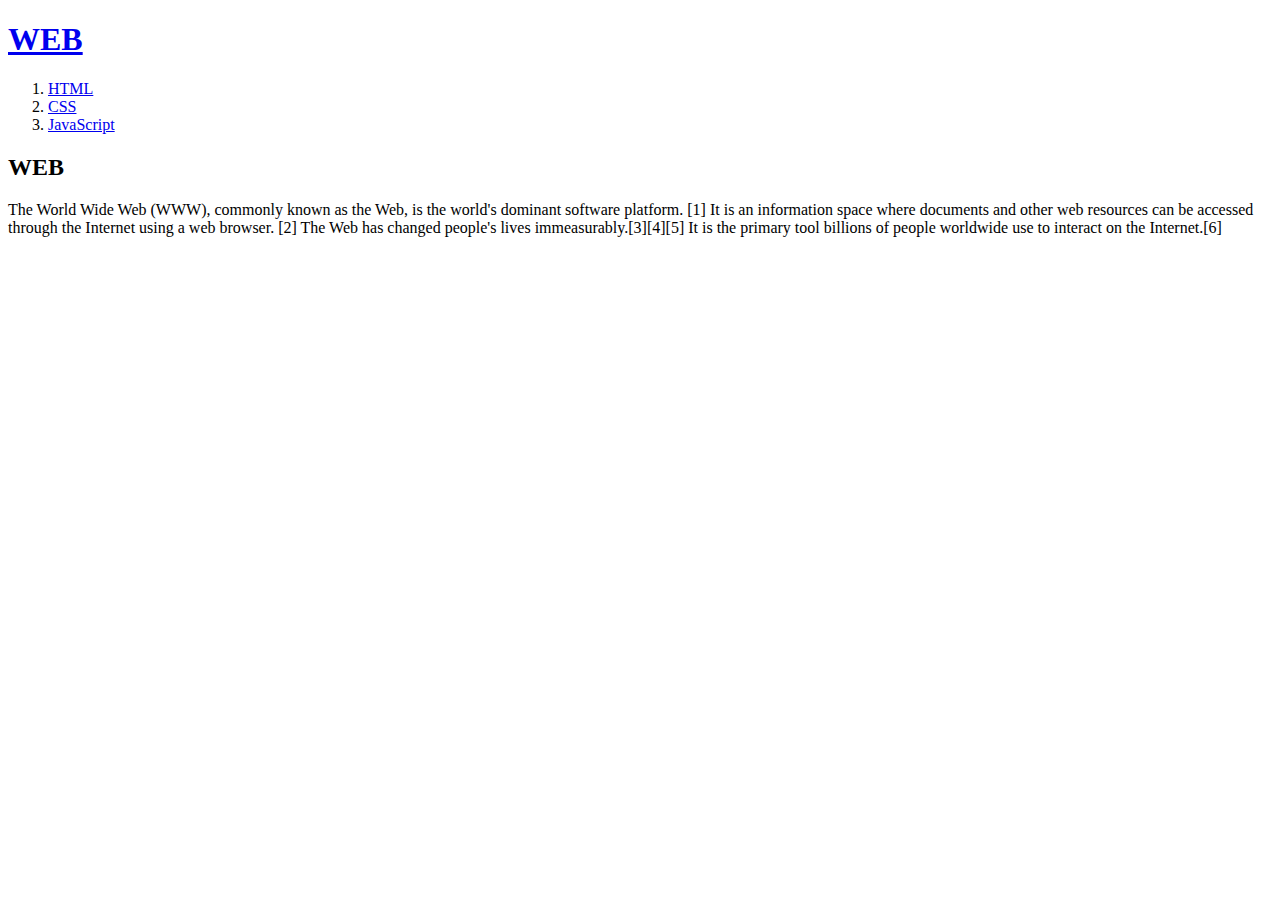
==== index.html @ 3f30373b "웹사이트 완성" ====
<!DOCTYPE html>
<html>
<head>
	<title>WEB1 - Welcome</title>
	<meta charset="utf-8">
</head>
<body>
	<h1><a href="index.html">WEB</a></h1>
	<ol>
		<li><a href="1.html">HTML</a></li>
		<li><a href="2.html">CSS</a></li>
    <li><a href="3.html">JavaScript</a></li>
	</ol>
<h2>WEB</h2>
<p>
	The World Wide Web (WWW), commonly known as the Web, is the world's dominant software platform.
	[1] It is an information space where documents and other web resources can be accessed through the Internet using a web browser.
	[2] The Web has changed people's lives immeasurably.[3][4][5] It is the primary tool billions of people worldwide use to interact on the Internet.[6]
</p>
</body>
</html>
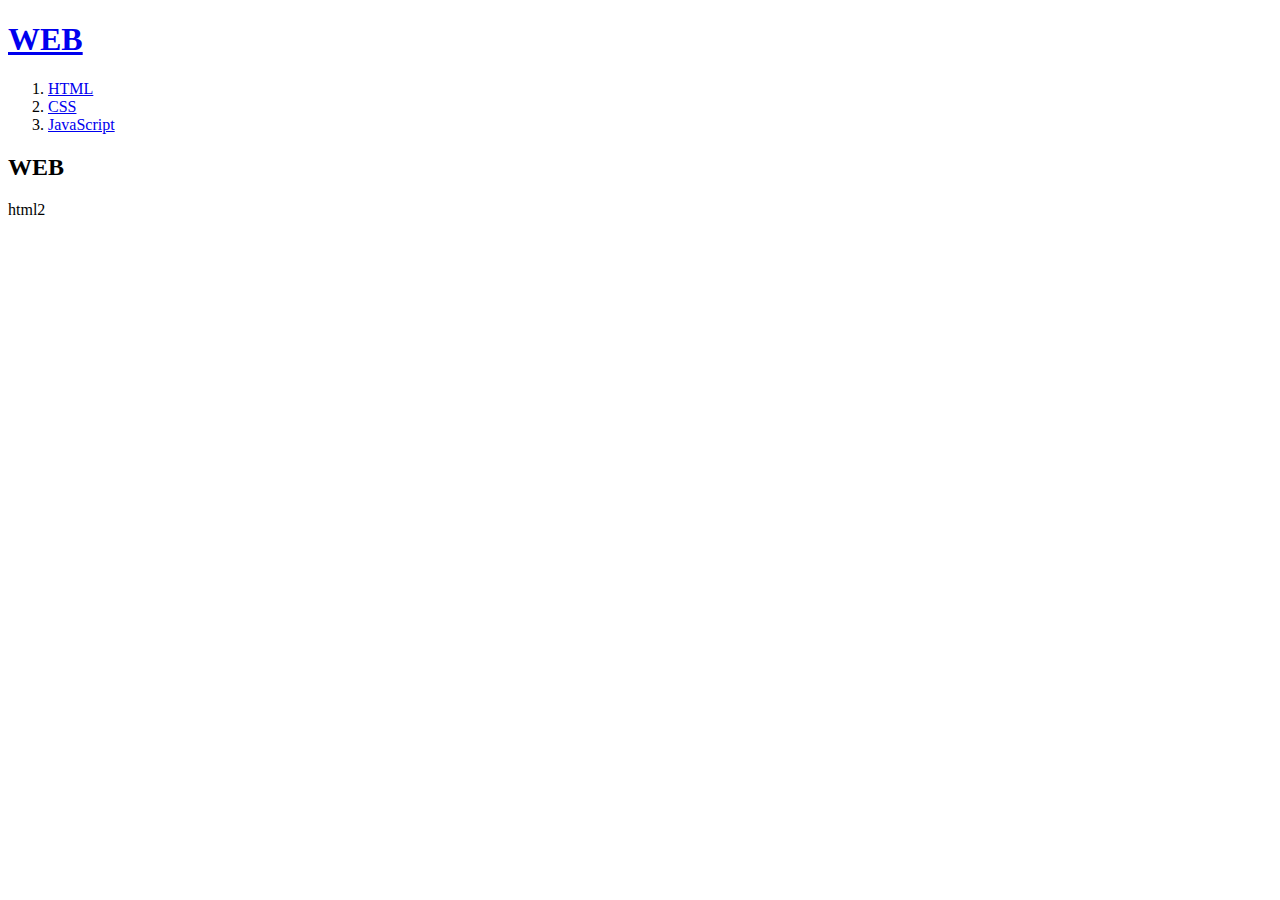
==== commit f92b1ac9: "수정" ====
--- a/index.html
+++ b/index.html
@@ -13,9 +13,7 @@
 	</ol>
 <h2>WEB</h2>
 <p>
-	The World Wide Web (WWW), commonly known as the Web, is the world's dominant software platform.
-	[1] It is an information space where documents and other web resources can be accessed through the Internet using a web browser.
-	[2] The Web has changed people's lives immeasurably.[3][4][5] It is the primary tool billions of people worldwide use to interact on the Internet.[6]
+html2
 </p>
 </body>
 </html>
